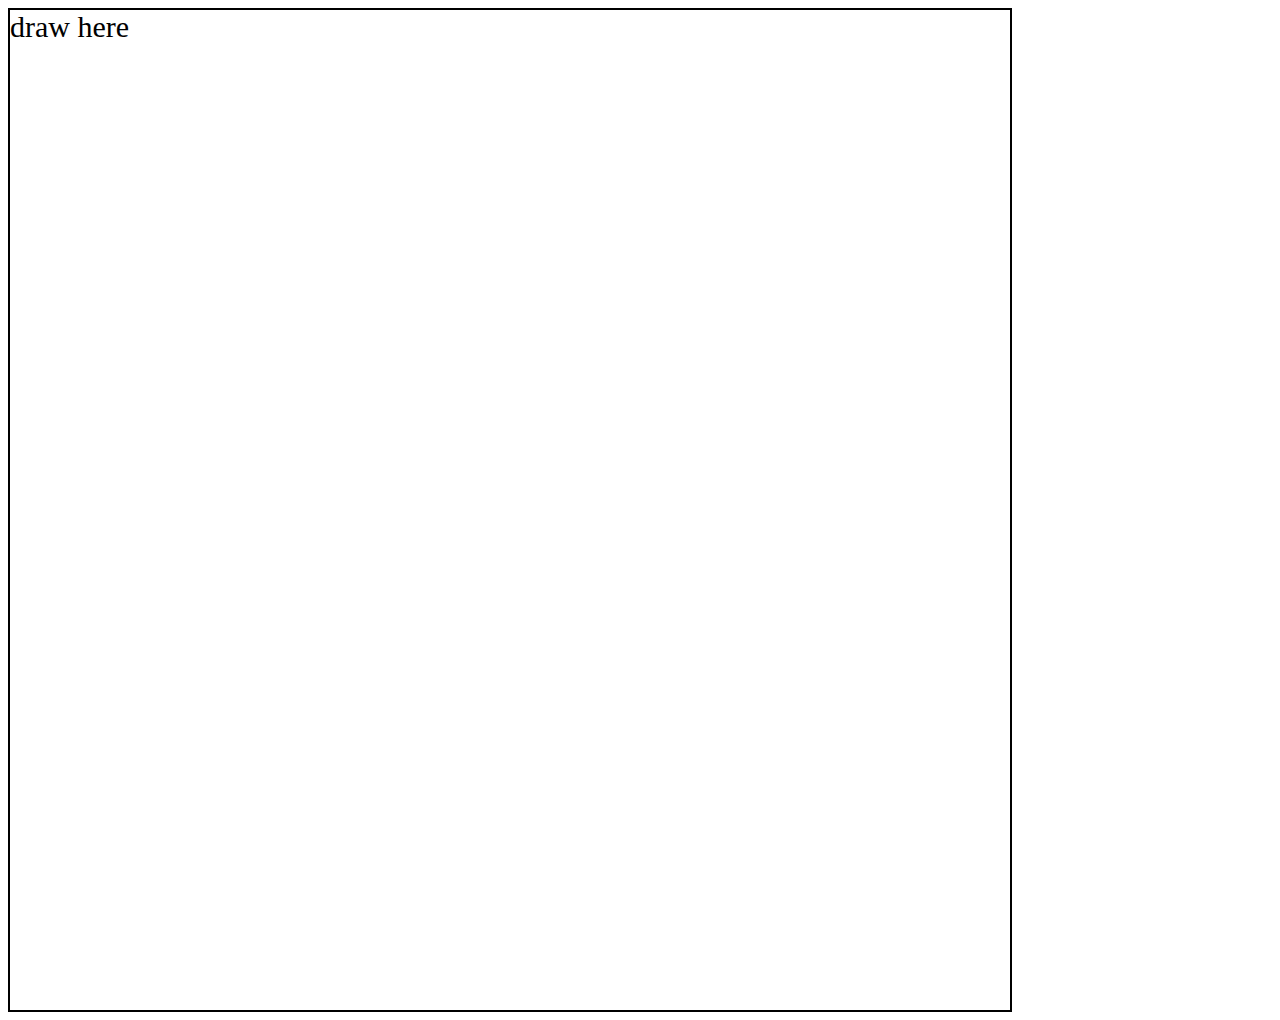
==== templates/main.html @ 3d56f2c4 "Sampled and chain code" ====
<!doctype html>
<html>
<head>
<title>TempGest</title>
<script src="static/main.js"></script>
</head>

<body id="body" style="border:2px solid black; height:1000px; width:1000px; "> 
<div id="temp" style="font-size:30px" >draw here</div>
</body>

</html>
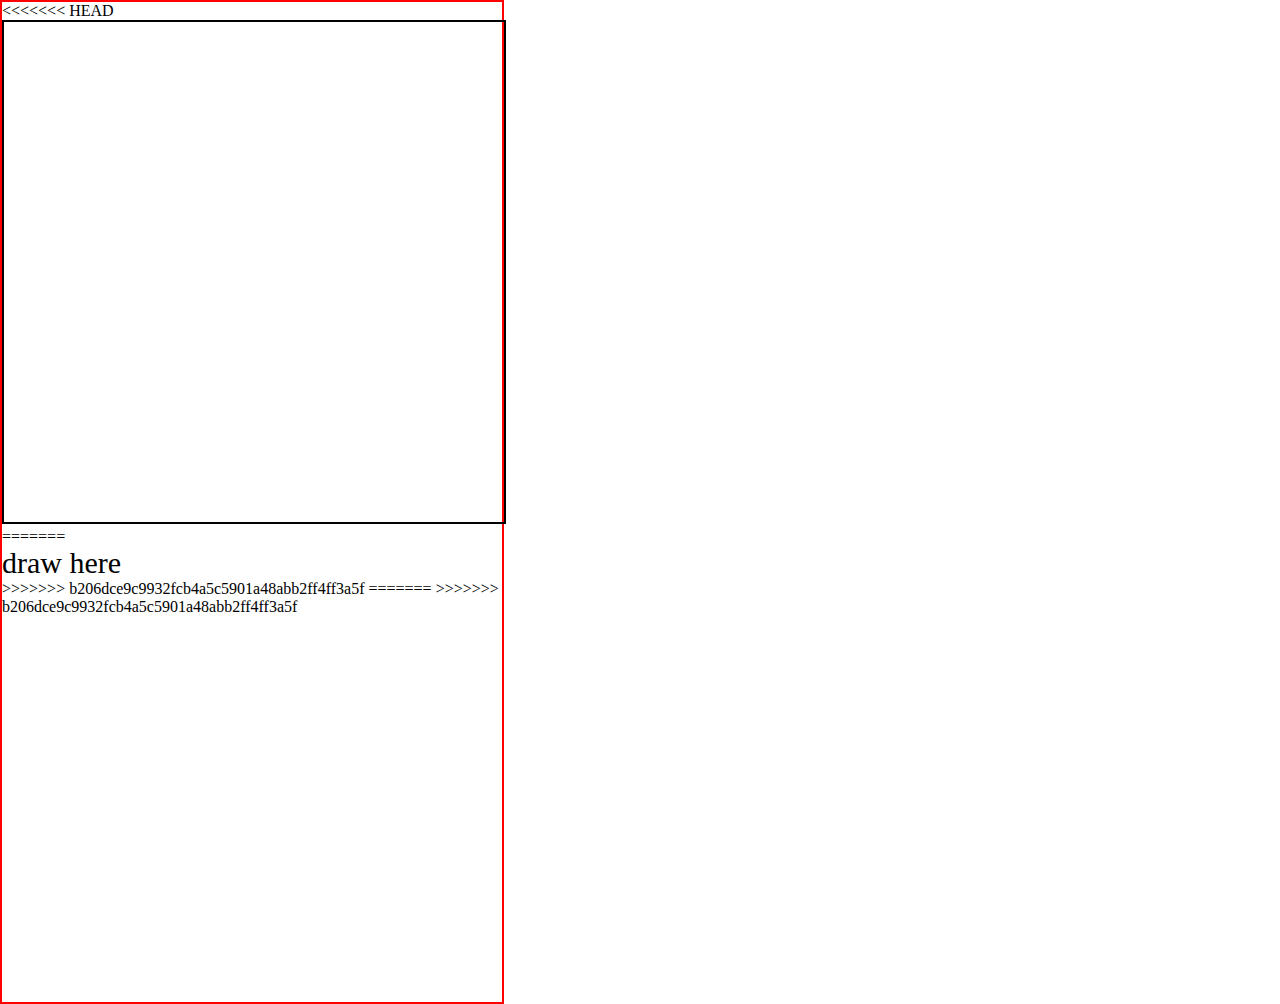
==== commit cac60255: "Merged" ====
--- a/templates/main.html
+++ b/templates/main.html
@@ -2,11 +2,28 @@
 <html>
 <head>
 <title>TempGest</title>
-<script src="static/main.js"></script>
+
+<<<<<<< HEAD
+
+
 </head>
-
+<body id="body" style="margin: 0px; border:2px solid red ; height:1000px; width:500px;">
+<canvas id="canv" height = "500px" width="500px" style="border: 2px solid black;"   >Hope you dont see this.</canvas>
+<div id="temp"></div>
+=======
 <body id="body" style="border:2px solid black; height:1000px; width:1000px; "> 
 <div id="temp" style="font-size:30px" >draw here</div>
+>>>>>>> b206dce9c9932fcb4a5c5901a48abb2ff4ff3a5f
 </body>
+<script src="static/sandman.js">
 
+<<<<<<< HEAD
+</script>
+<script>
+window.onload=function () {
+doFirst("canv");
+}
+</script>
+=======
+>>>>>>> b206dce9c9932fcb4a5c5901a48abb2ff4ff3a5f
 </html>
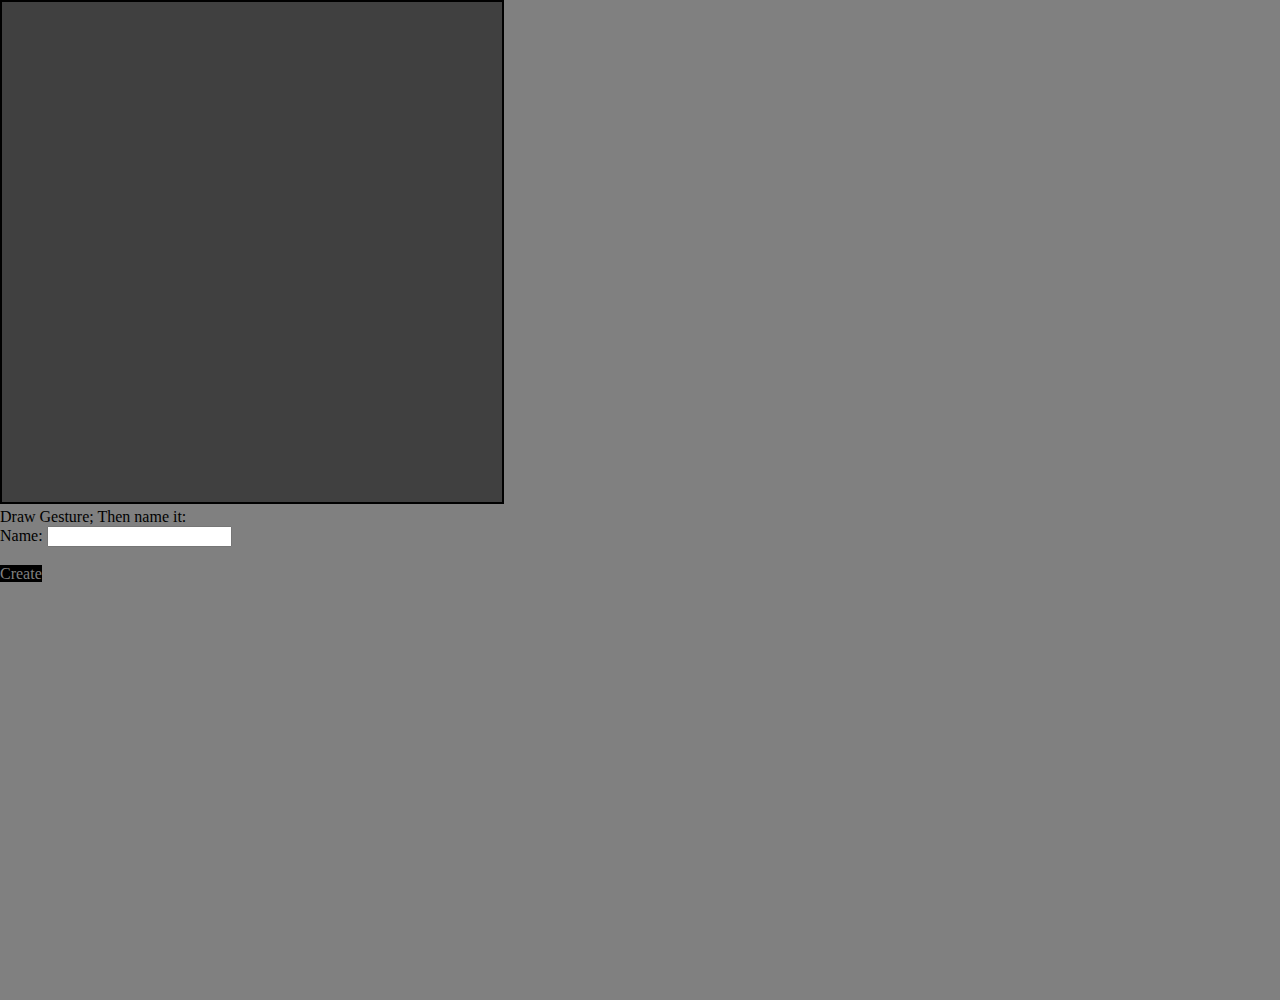
==== commit cadf12ab: "Sending Data to server" ====
--- a/templates/main.html
+++ b/templates/main.html
@@ -1,29 +1,36 @@
 <!doctype html>
 <html>
 <head>
-<title>TempGest</title>
-
-<<<<<<< HEAD
-
+<title>SandmanJS</title>
 
 </head>
-<body id="body" style="margin: 0px; border:2px solid red ; height:1000px; width:500px;">
-<canvas id="canv" height = "500px" width="500px" style="border: 2px solid black;"   >Hope you dont see this.</canvas>
+<body id="body" style="margin: 0px; height:1000px;background:gray; width:500px;">
+<canvas id="canv" height="500px" width="500px"
+        style="background:#404040; border: 2px solid black;"   >Hope you
+        dont see this.</canvas>
+
+Draw Gesture; Then name it:
+<form id = "gestureForm"  method="post" action="{{url_for('createGesture')}}">
+Name: <input type="text" name="gestureName" id="gestureName" /><br />
+<input type="hidden" id="parameters" name="parameters" value="garbage" />
+<input type="hidden" id="gestureStructure" name="gestureStructure"
+       value="garbage" /><br />
+<label id="createButton" style = "background:black; color:gray;">Create</button >
+<form />
 <div id="temp"></div>
-=======
-<body id="body" style="border:2px solid black; height:1000px; width:1000px; "> 
-<div id="temp" style="font-size:30px" >draw here</div>
->>>>>>> b206dce9c9932fcb4a5c5901a48abb2ff4ff3a5f
 </body>
 <script src="static/sandman.js">
 
-<<<<<<< HEAD
 </script>
 <script>
 window.onload=function () {
-doFirst("canv");
+Sandman.doFirst("canv");
+}
+function A() {
+alert("in A");
+}
+function defaultFunc() {
+
 }
 </script>
-=======
->>>>>>> b206dce9c9932fcb4a5c5901a48abb2ff4ff3a5f
 </html>
